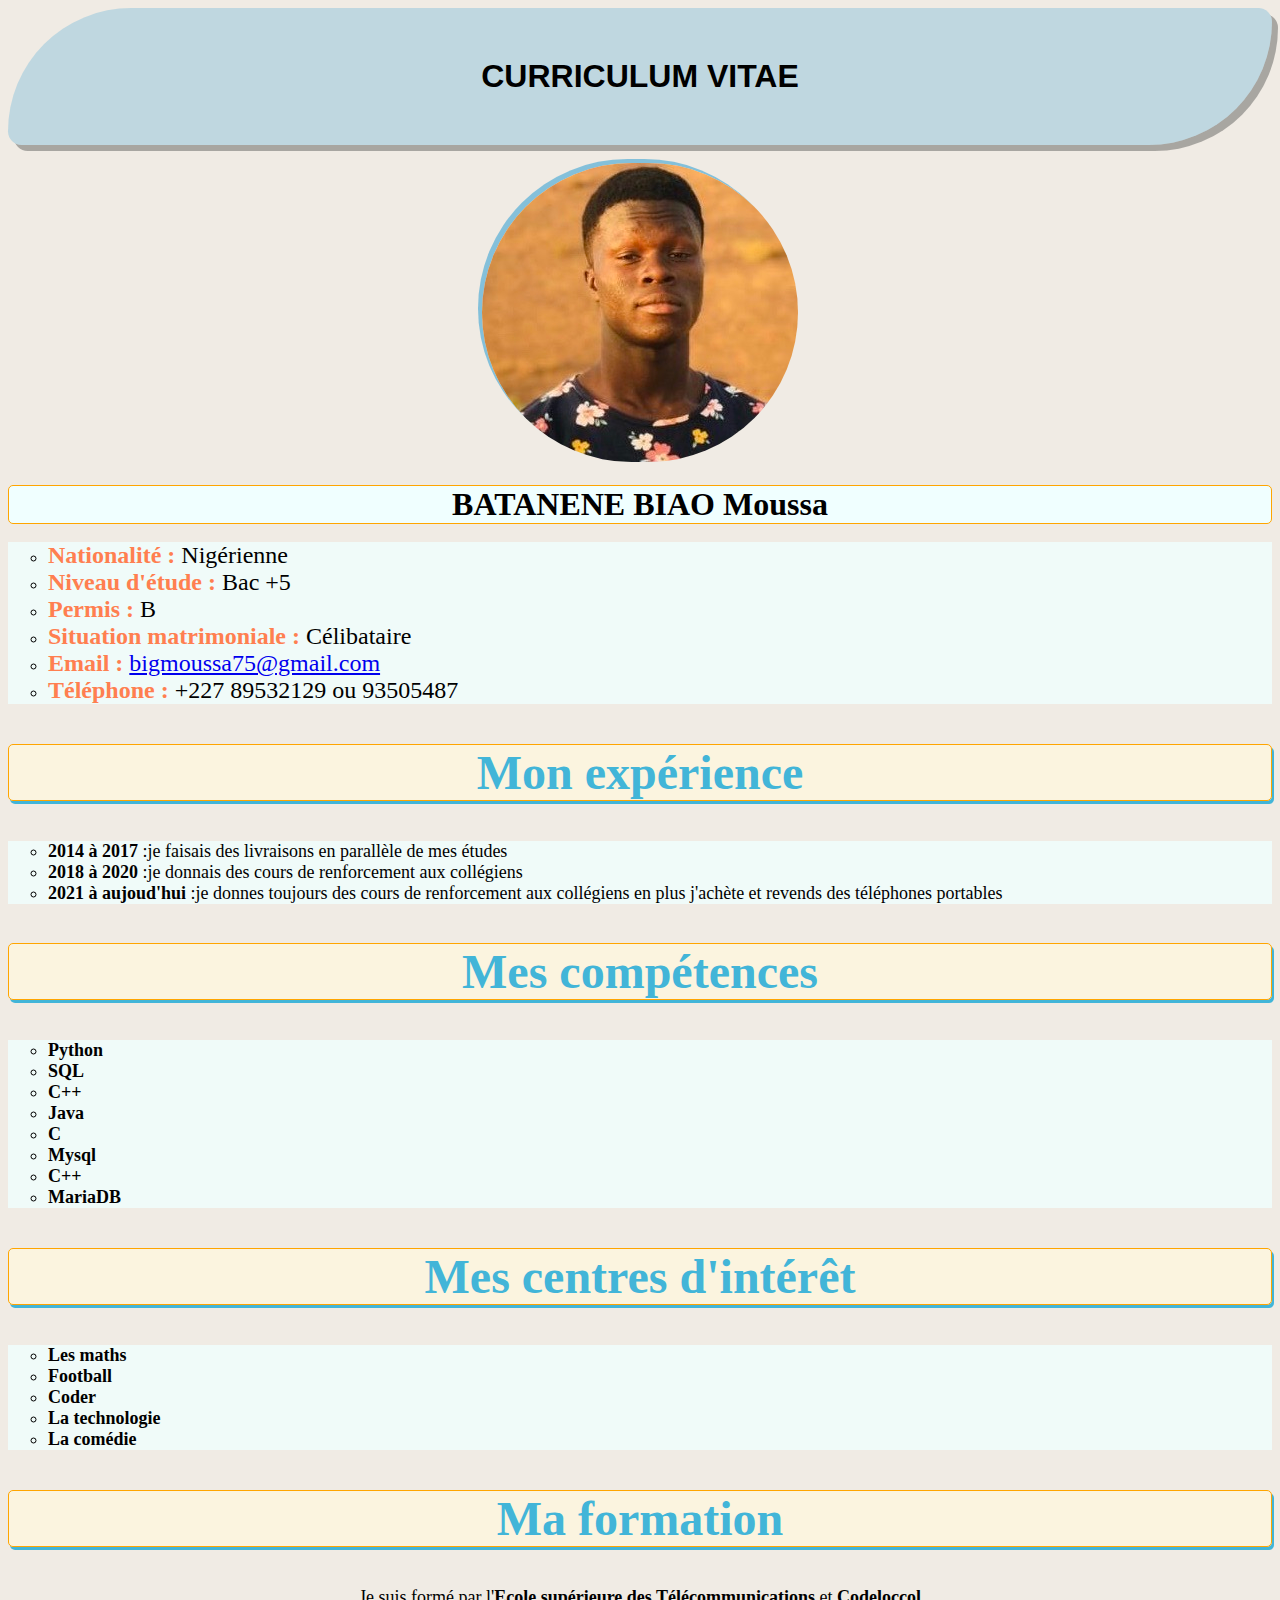
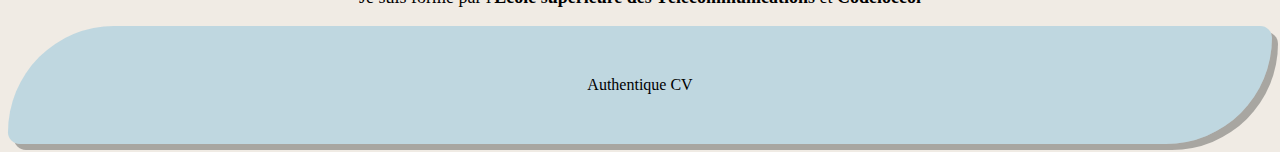
==== index.html @ 43f4d41f "index est modifié" ====
<!DOCTYPE html>
<html lang="en">
<head>
    <meta charset="UTF-8">
    <meta http-equiv="X-UA-Compatible" content="IE=edge">
    <meta name="viewport" content="width=, initial-scale=1.0">
    <link rel="stylesheet" href="style.css">
    <title>Mon CV</title>
</head>
<body>
    <div class="haut"> <span class="CV">CURRICULUM VITAE</span> </div>
    <p>
        
            <a href="IMG_0131 3.jpeg" style="position:relative;" id="profile">
                <img src="IMG_0131 3.jpeg" alt="Ma photo" style="border-radius: 190px; box-shadow: -4px -4px rgba(50, 160, 211, 0.568); " >
            </a>
    </p> 
    <h1 class="Nom_prenom">BATANENE BIAO Moussa</h1>
    
    <p id="infos">
        <ul>
            <li>
                <span class="information"> Nationalité : </span> <span class="valeur"> Nigérienne</span> 
             </li> 
            <li>
                <span class="information"> Niveau d'étude : </span> <span class="valeur"> Bac +5</span>
             </li>
             <li>
                 <span class="information"> Permis : </span> <span class="valeur"> B</span>
             </li> 
             <li>
                <span class="information"> Situation matrimoniale : </span> <span class="valeur"> Célibataire</span>
             <li>
                <span class="information"> Email : </span> <span class="valeur"><a href="https://bigmoussa75@gmail.com">bigmoussa75@gmail.com</a></span>
             </li>
           
            </li>
             <li>
                <span class="information"> Téléphone : </span> <span class="valeur"> +227 89532129 ou 93505487</span>
            </li>
    </ul>
    </p>
  
    <h2>Mon expérience  </h2>
       
    <ul>
        <li> 
            <strong> 2014 à 2017 </strong> 
            :je faisais des livraisons en parallèle de mes études
        </li>
        <li> 
            <strong> 2018 à 2020 </strong> 
            :je donnais des cours de renforcement aux collégiens
        </li>
        <li> 
            <strong> 2021 à aujoud'hui </strong> 
            :je donnes toujours des cours de renforcement aux collégiens en plus j'achète et revends des téléphones portables
        </li>
    </ul>

    <h2>Mes compétences  </h2>
       
    <ul>
        <li> 
            <strong> Python</strong> 
        </li>
        <li> 
            <strong> SQL </strong> 
        <li> 
            <strong> C++</strong> 
        </li>
        <li> 
            <strong> Java</strong> 
        </li>
        <li> 
            <strong> C</strong> 
        </li>
        <li> 
            <strong> Mysql</strong> 
        </li>
        <li> 
            <strong> C++</strong> 
        </li>
        <li> 
            <strong> MariaDB</strong> 
        </li>
    </ul>
    <h2>Mes centres d'intérêt </h2>
    <ul>
        <li><strong>Les maths</strong> </li>
        <li><strong>Football</strong> </li>
        <li><strong>Coder</strong></li>
        <li><strong>La technologie</strong></li>
        <li><strong>La comédie</strong></li>
    </ul>
    
    <h2>Ma formation  </h2>

       
    <p>Je suis formé par l'<strong>Ecole supérieure des Télécommunications</strong> et <strong>Codeloccol</strong> </p>
    
</body>
<footer>
    <div class="bas">Authentique CV</div>
</footer>
</html>
---- style.css ----
/* Le corps générale*/
body 
{
    background-color: rgba(236, 230, 221, 0.781);
}
/* L'entête*/
h1
{
    text-align: center;
    font-family: 'Times New Roman', Times, serif;
    border: 1px orange solid;
    background-color: azure;
    display: block;
    margin:auto;
    padding: auto;
    border-radius: 5px;
}
h2
{
    color: rgb(66, 181, 216);
    font-family: 'Times New Roman', Times, serif;
    background-color: rgba(255, 248, 220, 0.692);
    font-size: 3em;
    border: 1px orange solid;
    box-shadow: 3px 2px rgba(36, 36, 35, 0.685) ;
    text-align: center;
    border-radius: 5px;
    box-shadow: 2px 3px rgb(66, 181, 216);
}


ul
{
    font-size: 1,5em;
    background-color: rgba(240, 255, 255, 0.767);
    display: block;
    margin: auto;
    font-size: large;
    list-style-type:circle;
    
}

#interet li
{
    font-weight: bold;
}
p
{
    display: block;
    border-bottom: 1px;
    text-align: center;
    font-size: large;
    background-attachment: fixed;
}


div
{
   background-color: rgba(50, 160, 211, 0.26); 
   text-align: center;
   padding: 50px 50px 50px 50px ;
   font-size: medium;
   box-shadow: 6px 6px  rgba(35, 36, 36, 0.349);
}
.information
{
    font-size: x-large;
    font-family: fantasy;
    font-weight: bold;
    color: coral;
    
}
.valeur
{
    font-size: x-large;
}
h2:hover
{
    color :chocolate;
}
.information:hover
{
    color : blue;
}
.CV
{
    font-size: xx-large;
    font-family: Impact, Haettenschweiler, 'Arial Narrow Bold', sans-serif;
    font-weight: bold;
}

.haut
{
    border-top-left-radius:180px;
    border-top-right-radius: 20px;
    border-bottom-right-radius: 180px;
    border-bottom-left-radius: 20px;

}

.bas
{
    border-top-left-radius:180px;
    border-top-right-radius: 20px;
    border-bottom-right-radius: 180px;
    border-bottom-left-radius: 20px;
}

h1:hover
{
    color: green;
}
.valeur:hover
{
    color: teal;
}

/* instruction pour la partie responsive*/

@media all and (max-width : 1024px)
{
    body
    {
        width: auto;
    }
    #profile img
    {
        display: flex;
        flex: auto;
        left: 20px;
        width: 200px;
    }
    p .Nom_prenom
    {   
        font-size:2em ;
        display: flex;
        flex: auto;
        flex-wrap:wrap;
        left: auto;
        top: auto;
    }
    .information
    {
        position: relative;
        font-size: 1.2em;
    }
    .valeur
    {
        font-size: 1em;
    }
    #infos ul
    {
        position: relative;
        display: block;
        width: auto;
        margin-top: -500px;
    }
    h1:hover
    {
        color: green;
    }
        .valeur:hover
    {
        color: teal;
    }
    h2
    {
        font-size: 2em;
    }
}
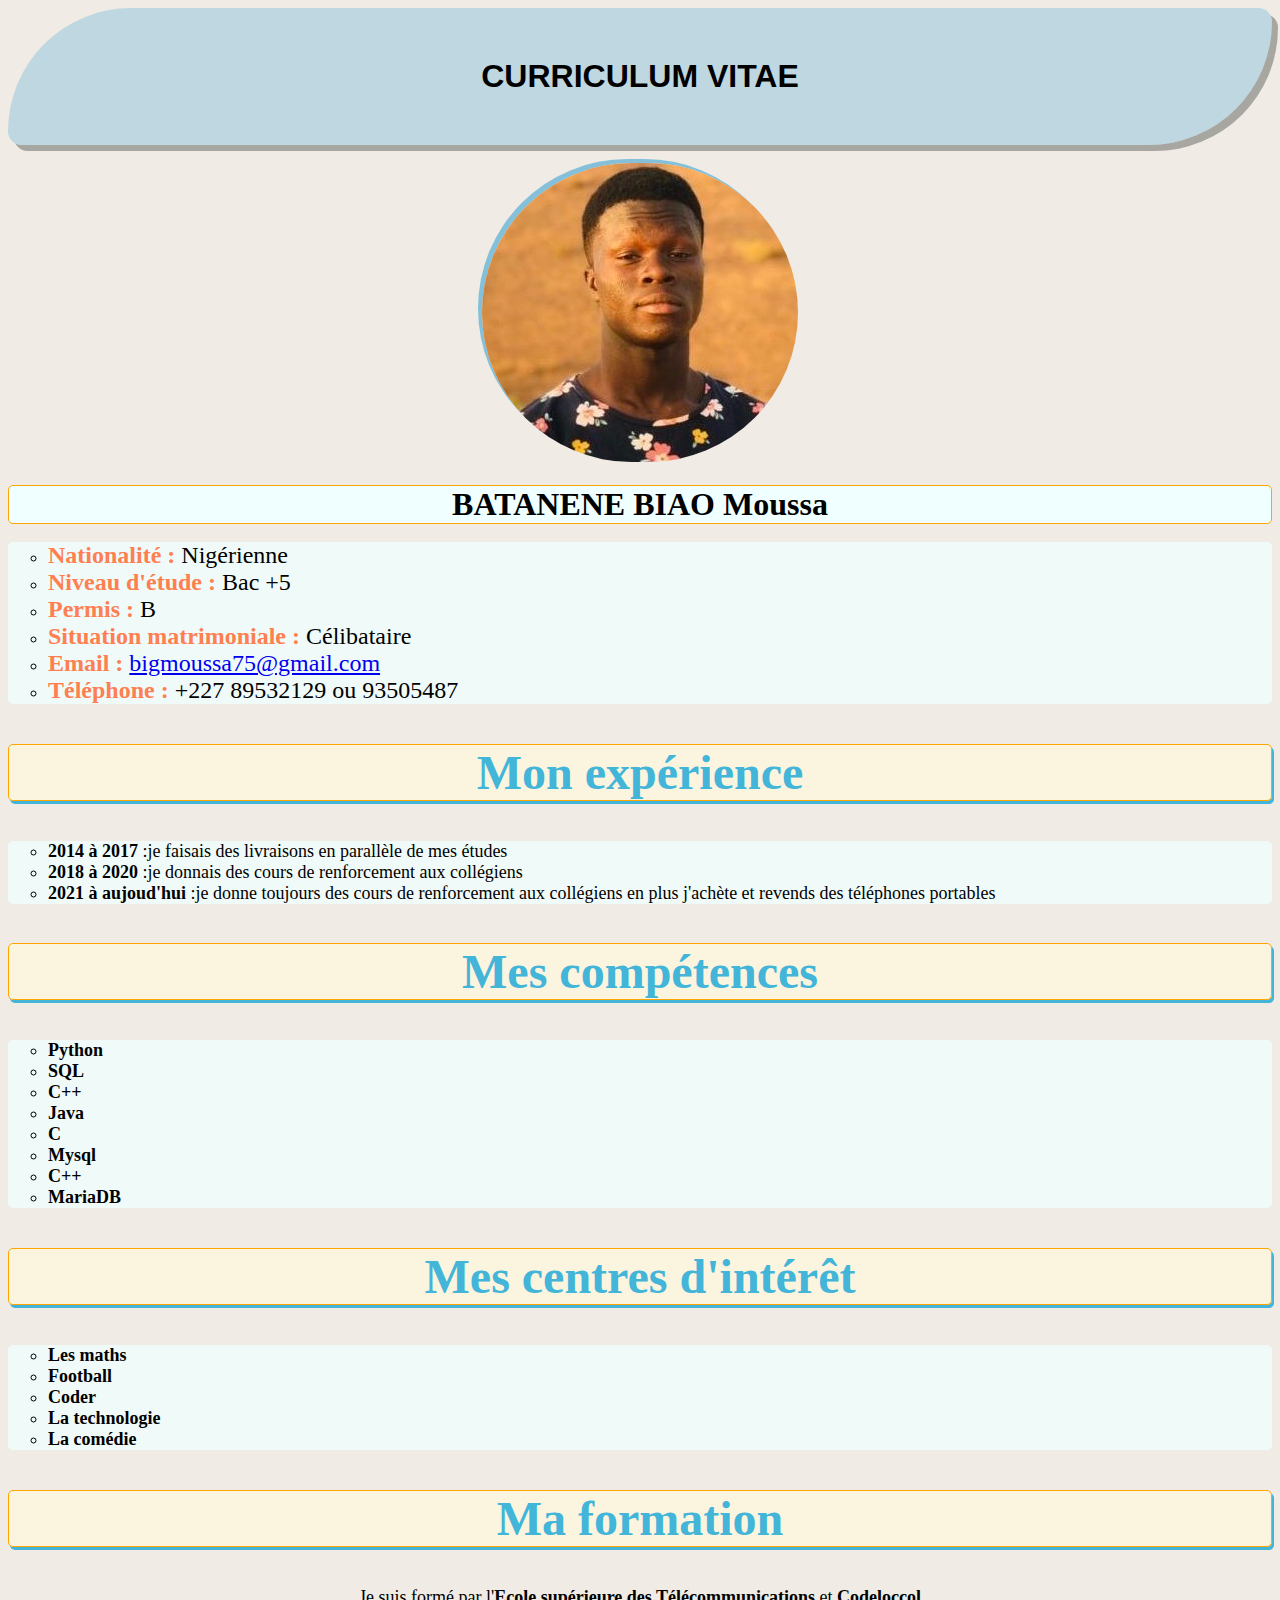
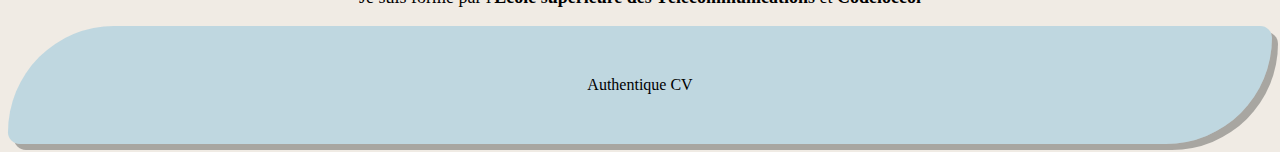
==== commit 384cae44: "je donnes -> je donne" ====
--- a/index.html
+++ b/index.html
@@ -54,7 +54,7 @@
         </li>
         <li> 
             <strong> 2021 à aujoud'hui </strong> 
-            :je donnes toujours des cours de renforcement aux collégiens en plus j'achète et revends des téléphones portables
+            :je donne toujours des cours de renforcement aux collégiens en plus j'achète et revends des téléphones portables
         </li>
     </ul>
 
--- a/style.css
+++ b/style.css
@@ -37,6 +37,7 @@
     margin: auto;
     font-size: large;
     list-style-type:circle;
+    border-radius: 5px;
     
 }
 
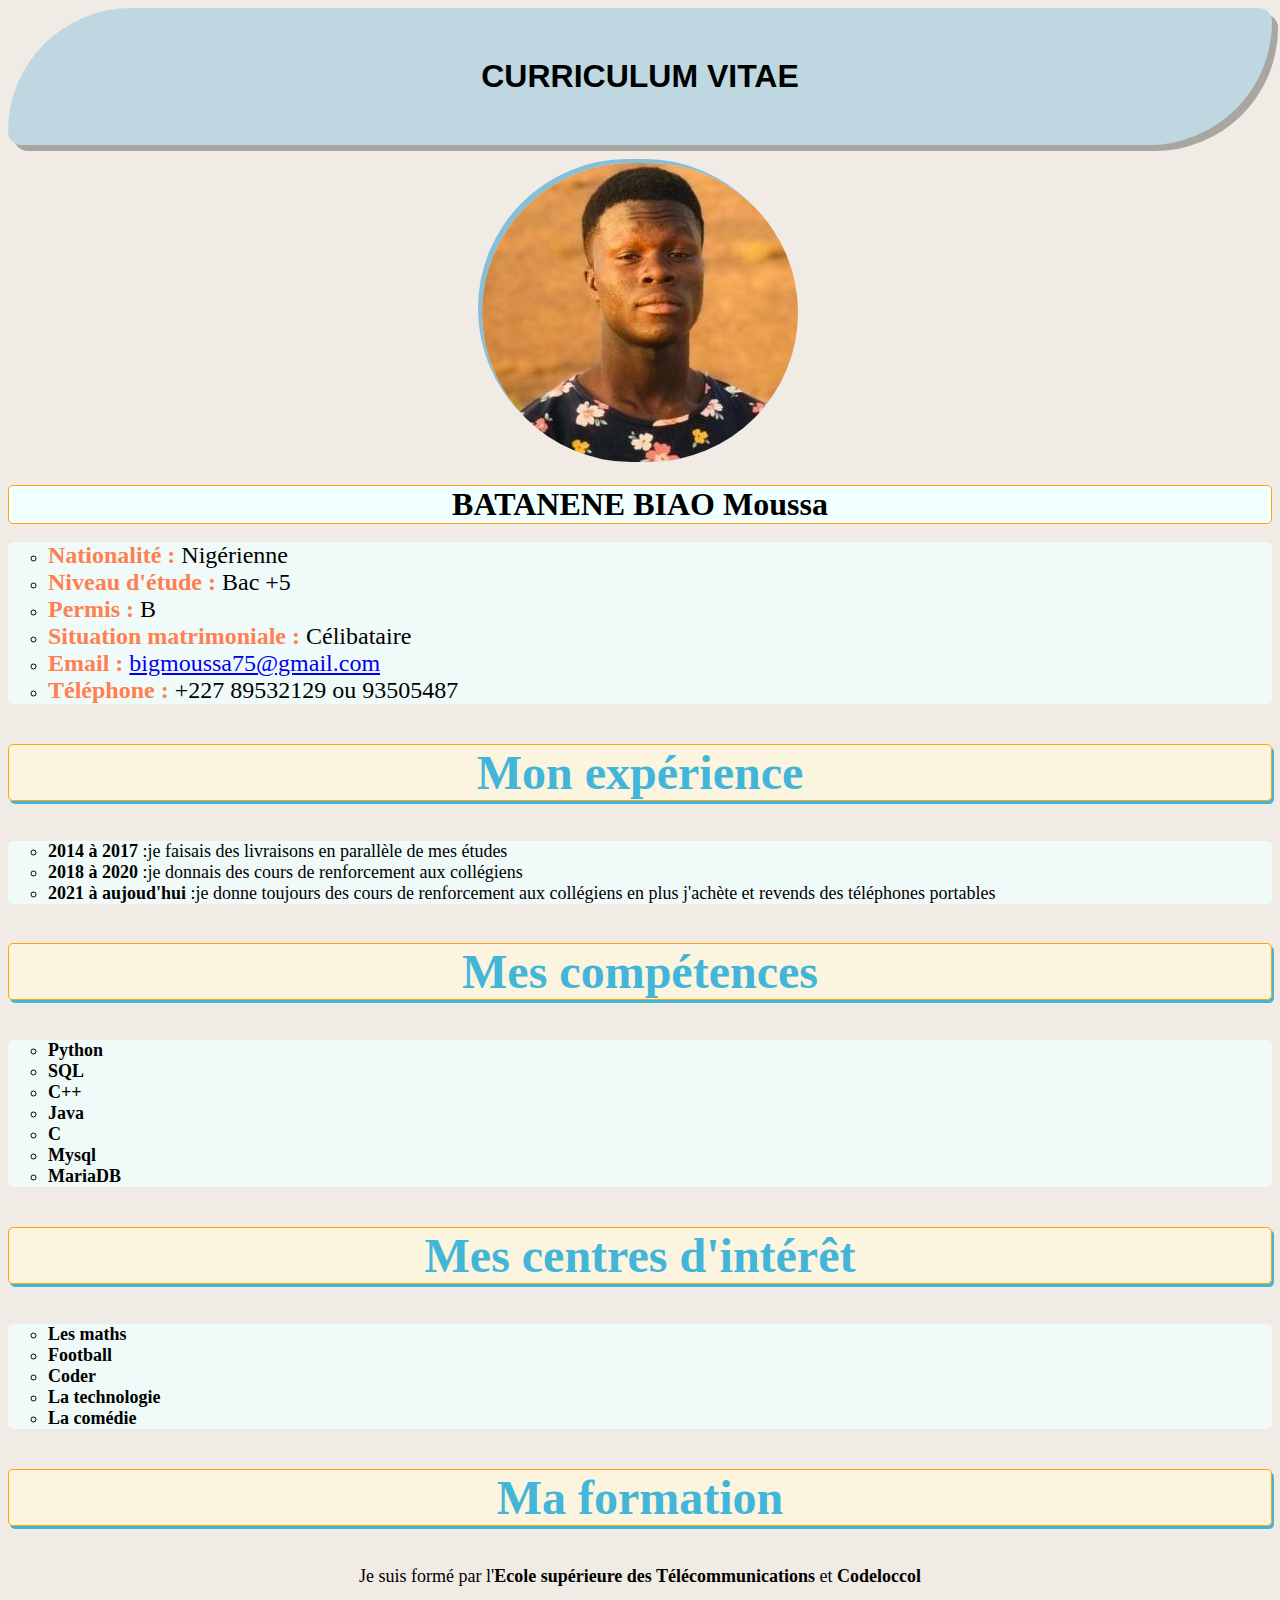
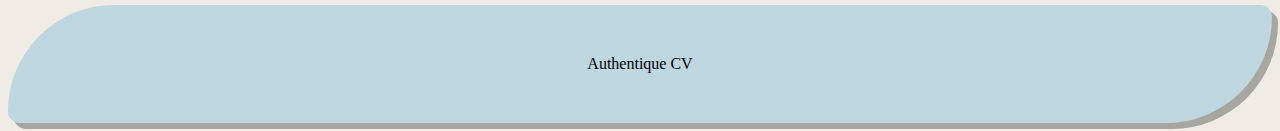
==== commit b5339e01: "C++ omis" ====
--- a/index.html
+++ b/index.html
@@ -78,9 +78,7 @@
         <li> 
             <strong> Mysql</strong> 
         </li>
-        <li> 
-            <strong> C++</strong> 
-        </li>
+        
         <li> 
             <strong> MariaDB</strong> 
         </li>
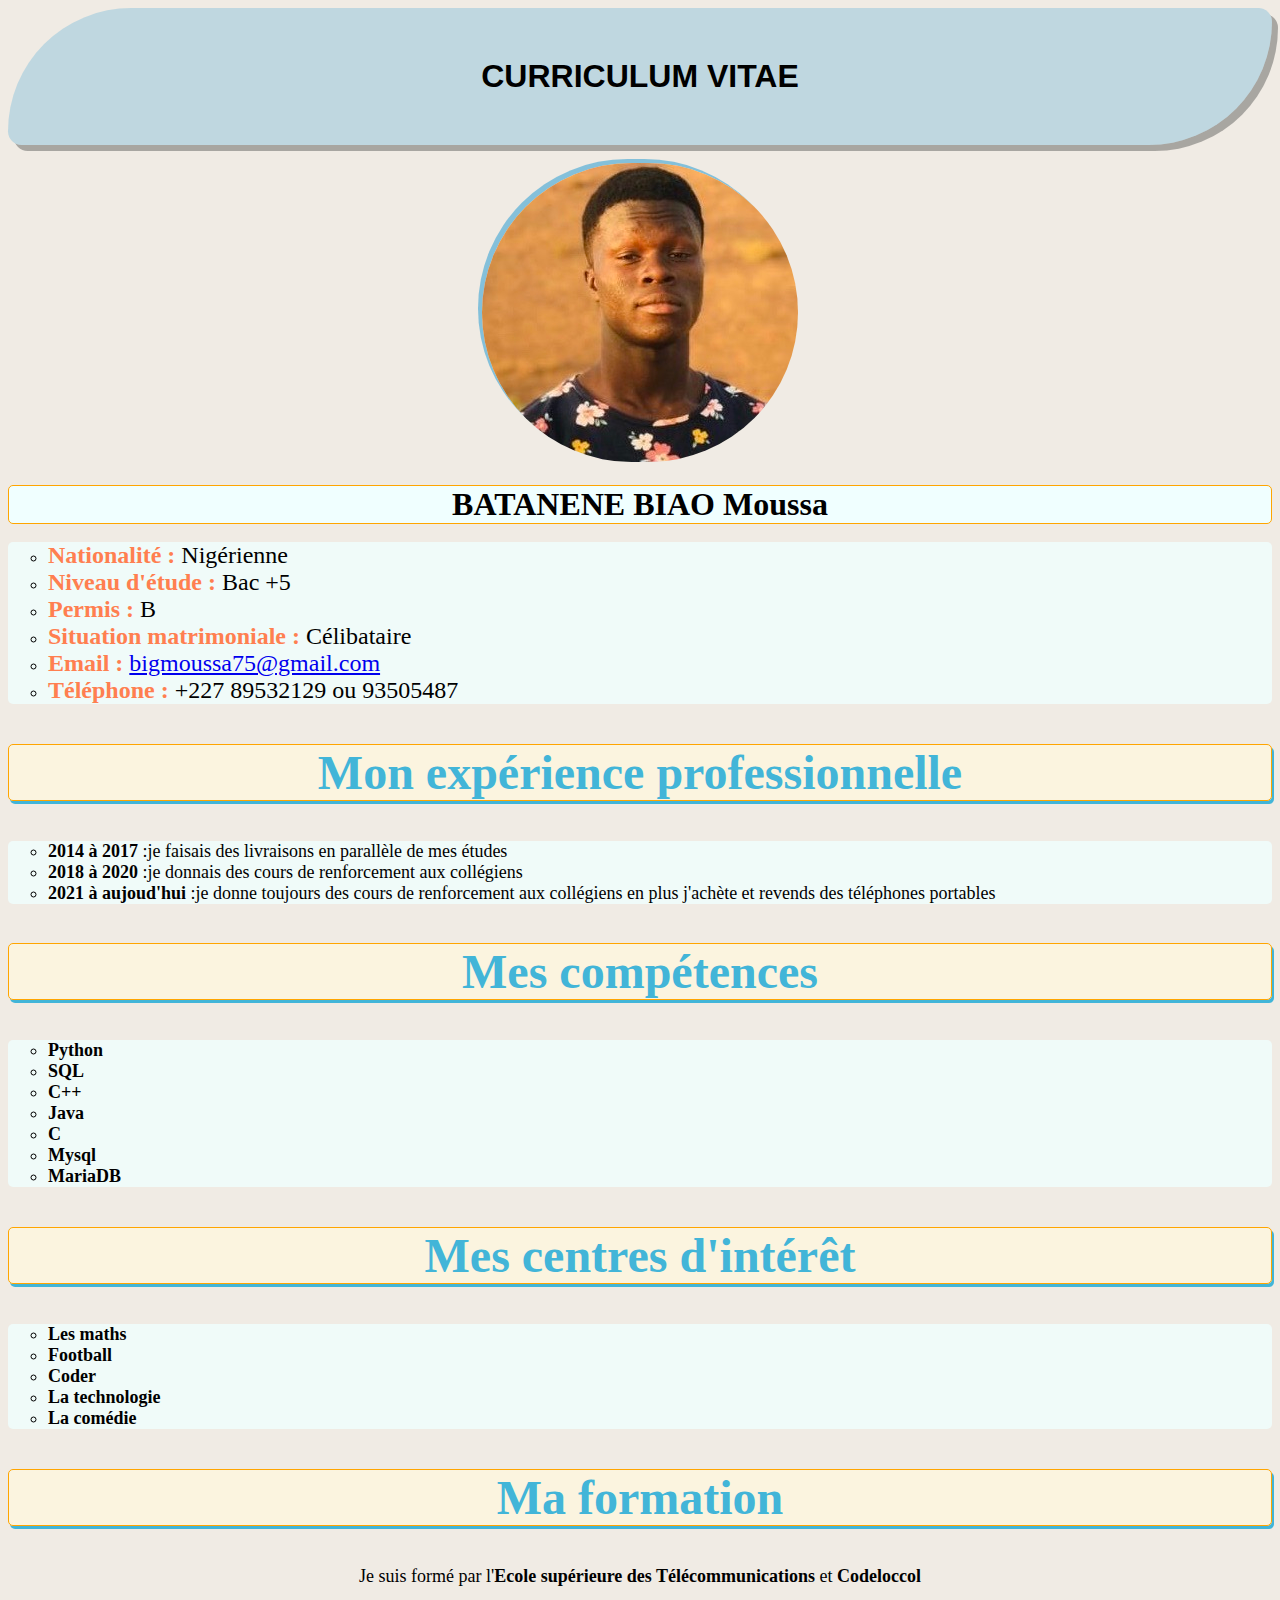
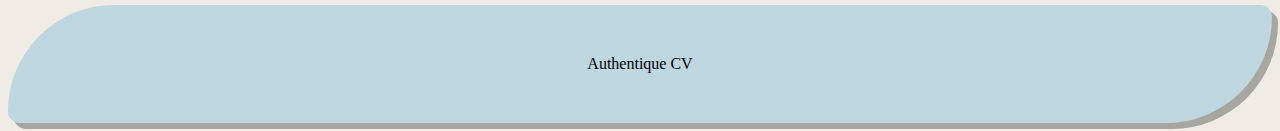
==== commit 086a3ab6: "experience -> experience professionnelle" ====
--- a/index.html
+++ b/index.html
@@ -41,7 +41,7 @@
     </ul>
     </p>
   
-    <h2>Mon expérience  </h2>
+    <h2>Mon expérience professionnelle </h2>
        
     <ul>
         <li> 
